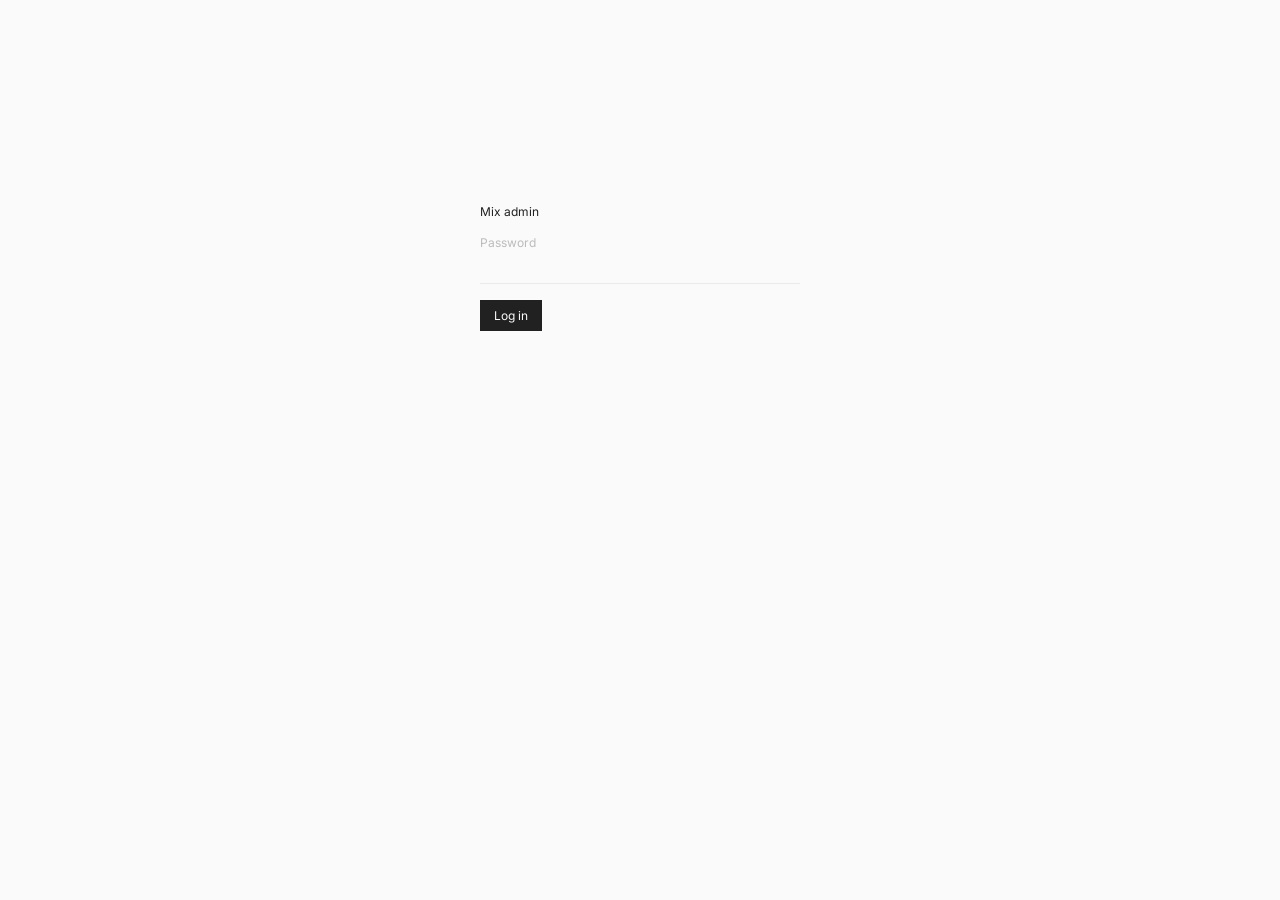
==== public/admin/index.html @ 064b612d "Deploy as a Cloudflare Worker with static assets instead of Pages Move the site into public/, replac" ====
<!DOCTYPE html>
<html lang="en">
<head>
  <meta charset="utf-8" />
  <meta name="viewport" content="width=device-width, initial-scale=1" />
  <meta name="robots" content="noindex, nofollow" />
  <title>Mix Admin</title>
  <link rel="preconnect" href="https://fonts.googleapis.com" />
  <link rel="preconnect" href="https://fonts.gstatic.com" crossorigin />
  <link href="https://fonts.googleapis.com/css2?family=Inter:wght@400&display=swap" rel="stylesheet" />
  <link rel="stylesheet" href="/styles.css" />
  <style>
    [hidden] { display: none !important; }
    body { padding: 24px; padding-bottom: 96px; }
    .wrap { max-width: 1100px; margin: 0 auto; display: flex; flex-direction: column; gap: 48px; }
    .top { display: flex; justify-content: space-between; align-items: baseline; gap: 12px; }
    h2 { font: inherit; color: var(--dark_gray); margin-bottom: 16px; }
    label { display: flex; flex-direction: column; gap: 6px; color: var(--dark_gray); }
    input, textarea {
      font: inherit; color: var(--black); background: transparent; border: 0;
      border-bottom: 1px solid var(--light_gray); padding: 6px 0; outline: none; border-radius: 0;
      transition: border-color .3s var(--ease);
    }
    input:focus, textarea:focus { border-color: var(--black); }
    textarea { resize: vertical; min-height: 40px; }
    input[type="file"] { border: 0; padding: 0; }
    .btn-solid {
      background: var(--black); color: var(--white); padding: 8px 14px; align-self: flex-start; justify-self: start;
      transition: background-color .35s var(--ease);
    }
    .btn-solid:hover:not(:disabled) { background: #555; }
    .btn-solid:disabled { opacity: .4; cursor: default; }
    .btn-line { padding: 4px 8px; background: var(--white); border: 1px solid var(--light_gray); }
    .btn-line:hover { border-color: var(--black); }
    .btn-danger { color: #b3261e; }
    .msg { min-height: 1.2em; }
    .msg.err { color: #b3261e; }
    .msg.ok { color: #2e7d32; }

    #login { max-width: 320px; margin: 20vh auto 0; display: flex; flex-direction: column; gap: 16px; }

    .add { display: grid; grid-template-columns: 220px 1fr; gap: 24px; }
    .drop {
      aspect-ratio: 1 / 1; background: var(--light_gray); display: flex; align-items: center; justify-content: center;
      text-align: center; color: var(--dark_gray); position: relative; cursor: pointer; overflow: hidden;
    }
    .drop img { position: absolute; inset: 0; width: 100%; height: 100%; object-fit: contain; }
    .drop.over { outline: 1px solid var(--black); }
    .drop input { position: absolute; inset: 0; opacity: 0; cursor: pointer; }
    .fields { display: grid; grid-template-columns: 1fr 1fr; gap: 16px 24px; align-content: start; }
    .fields .full { grid-column: 1 / -1; }
    .bar { height: 5px; background: var(--light_gray); position: relative; }
    .bar > div { position: absolute; inset: 0 auto 0 0; width: 0; background: var(--black); transition: width .2s linear; }

    .list { display: flex; flex-direction: column; }
    .row {
      display: grid; grid-template-columns: 56px 64px 1fr 100px 80px auto; gap: 16px; align-items: center;
      padding: 10px 0; border-top: 1px solid var(--light_gray);
    }
    .row img { width: 56px; height: 56px; object-fit: cover; background: var(--light_gray); }
    .row .actions { display: flex; gap: 8px; justify-content: flex-end; }
    .row .name { min-width: 0; overflow: hidden; text-overflow: ellipsis; white-space: nowrap; }
    .edit { grid-column: 1 / -1; display: grid; grid-template-columns: 1fr 1fr 1fr; gap: 12px 24px; padding: 8px 0 12px; }
    .edit .full { grid-column: 1 / -1; }
    .edit .actions { grid-column: 1 / -1; display: flex; gap: 8px; }

    @media (max-width: 700px) {
      body { padding: 16px; }
      .add { grid-template-columns: 1fr; }
      .drop { max-width: 260px; }
      .fields, .edit { grid-template-columns: 1fr; }
      .row { grid-template-columns: 48px 1fr auto; }
      .row img { width: 48px; height: 48px; }
      .row .id, .row .date, .row .dur { display: none; }
    }
  </style>
</head>
<body>
  <form id="login" hidden>
    <p>Mix admin</p>
    <label>Password <input id="pw" type="password" autocomplete="current-password" required /></label>
    <button class="btn-solid" type="submit">Log in</button>
    <p class="msg err" id="login-msg"></p>
  </form>

  <div class="wrap" id="app" hidden>
    <div class="top">
      <p>Mix admin</p>
      <p><a href="/" target="_blank">View site ↗</a> &nbsp; <button type="button" class="gray" id="logout">Log out</button></p>
    </div>

    <section>
      <h2>Add a mix</h2>
      <form class="add" id="add-form">
        <label class="drop" id="drop">
          <span id="drop-text">Drop cover image here<br />or click to choose</span>
          <img id="cover-preview" alt="" hidden />
          <input id="cover" type="file" accept="image/*" required />
        </label>
        <div class="fields">
          <label class="full">Audio file (MP3 or M4A)
            <input id="audio" type="file" accept="audio/*,.mp3,.m4a" required />
          </label>
          <label>Artist <input id="artist" type="text" required maxlength="200" /></label>
          <label>Date <input id="date" type="date" required /></label>
          <label>Duration <input id="duration" type="text" placeholder="filled in automatically" /></label>
          <label>Link (shown as "Work") <input id="link" type="url" placeholder="https://" /></label>
          <label class="full">Description (optional) <textarea id="description" maxlength="1000" rows="2"></textarea></label>
          <div class="full bar"><div id="progress"></div></div>
          <button class="btn-solid" type="submit" id="submit">Upload mix</button>
          <p class="msg full" id="add-msg"></p>
        </div>
      </form>
    </section>

    <section>
      <h2>Mixes <span id="count"></span></h2>
      <div class="list" id="list"></div>
    </section>
  </div>

  <script src="admin.js"></script>
</body>
</html>
---- styles.css ----
:root {
  --white: #fafafa;
  --black: #212121;
  --dark_gray: #bbbbbb;
  --light_gray: #eaeaea;
  --ease: cubic-bezier(0.15, 0, 0.25, 1);
  --ease2: cubic-bezier(0.55, 0, 0.2, 1);
  --bar: 42px;
  --drawer: 263px;
}

*, *::before, *::after { box-sizing: border-box; margin: 0; padding: 0; }
html, body { background: var(--white); }
body, button, a {
  font-family: "Inter", "Helvetica Neue", Arial, sans-serif;
  font-size: clamp(11px, 2vw, 12px);
  color: var(--black);
  -webkit-font-smoothing: antialiased;
  font-kerning: normal;
}
a, button {
  cursor: pointer; text-decoration: none; background: transparent; border: 0;
  -webkit-tap-highlight-color: transparent; user-select: none;
}
a, .gray { color: var(--dark_gray); }
a, button, .btn { transition: color .3s var(--ease), background-color .35s var(--ease); }
@media (hover: hover) {
  a:hover { color: var(--black); }
  .btn:hover { background-color: var(--light_gray); }
}
.tabular { font-feature-settings: "tnum"; }
img { display: block; }
::-webkit-scrollbar { width: 4px; }
::-webkit-scrollbar-track { background: var(--light_gray); }
::-webkit-scrollbar-thumb { background: var(--dark_gray); }
::selection { background: var(--dark_gray); color: var(--light_gray); }

/* Header */
.header {
  position: relative; z-index: 100; display: flex; justify-content: space-between;
  align-items: center; gap: 14px; padding: 24px 24px 0;
}
.header-info { display: flex; gap: 4px; flex-wrap: wrap; }
.header-buttons { position: fixed; right: 24px; display: flex; gap: 4px; align-items: center; }
.zoom { display: flex; width: 15px; height: 15px; }
.zoom rect { fill: var(--black); transition: fill .35s var(--ease); }
.zoom path { fill: var(--white); }
@media (hover: hover) { .zoom:hover rect { fill: var(--dark_gray); } }
.zoom:disabled { opacity: .35; cursor: default; }

/* Grid */
.grid {
  margin-top: 96px; padding: 0 24px; display: grid; gap: 24px;
  grid-template-columns: repeat(var(--cols, 4), minmax(0, 1fr));
}
.spacer { height: 50vh; }
.card { display: flex; flex-direction: column; gap: 6px; min-width: 0; opacity: 0; animation: fade .75s var(--ease) forwards; }
@keyframes fade { to { opacity: 1; } }

.cover-wrap { position: relative; aspect-ratio: 1 / 1; background: var(--light_gray); }
.cover { width: 100%; height: 100%; object-fit: contain; opacity: 0; transition: opacity .75s var(--ease); }
.cover.loaded { opacity: 1; }

.overlay {
  position: absolute; inset: 0; z-index: 1; display: flex; flex-direction: column; gap: 12px;
  justify-content: center; align-items: center; opacity: 0; transition: opacity .5s var(--ease);
}
.overlay > button { padding: 4px 8px; background: var(--white); white-space: nowrap; }
@media (hover: hover) {
  .cover-wrap:hover > .overlay { opacity: 1; background: rgba(255,255,255,.15); backdrop-filter: blur(4px); -webkit-backdrop-filter: blur(4px); }
}
.cover-wrap.touched > .overlay { opacity: 1; background: rgba(255,255,255,.15); backdrop-filter: blur(4px); -webkit-backdrop-filter: blur(4px); }
@media (hover: none) { .cover-wrap:not(.touched) > .overlay > button { pointer-events: none; } }

.info {
  position: absolute; inset: 0; z-index: 3; background: var(--light_gray); display: flex;
  flex-direction: column; gap: 6px; align-items: center; justify-content: center; text-align: center;
  padding: 12px; overflow: hidden; opacity: 0; pointer-events: none; transition: opacity .35s var(--ease); line-height: 1.3;
}
.info a { color: var(--black); display: inline-flex; align-items: center; gap: 4px; }
.info .desc { color: var(--black); max-width: 80%; }
.card.show-info .info { opacity: 1; pointer-events: all; }

.tag, .close {
  position: absolute; top: -1px; z-index: 2; background: var(--white); line-height: 11px;
  padding-bottom: 6px; opacity: 0; transition: opacity .5s var(--ease); pointer-events: none;
}
.tag { left: 0; padding-right: 6px; }
.close { right: 0; padding-left: 6px; z-index: 4; }
.card.playing .tag-now, .card.queued .tag-queue, .card.show-info .close { opacity: 1; }
.card.show-info .close { pointer-events: all; }
.card.playing.show-info .tag-now, .card.queued.show-info .tag-queue { opacity: 0; }
@media (hover: hover) { .close:hover { color: var(--dark_gray); } }

.details { display: flex; justify-content: space-between; gap: 12px; }
.details > div { display: flex; gap: 12px; min-width: 0; }
.details .artist { overflow: hidden; text-overflow: ellipsis; white-space: nowrap; }

/* Progress */
.progress {
  position: fixed; z-index: 101; left: 24px; right: 24px; height: 5px;
  bottom: calc(var(--bar) - 0.2px); transition: bottom .75s var(--ease2);
}
.progress-buffer, .progress-fill { position: absolute; left: 0; top: 0; height: 100%; width: 0; transition: width .25s linear; }
.progress-buffer { background: var(--light_gray); }
.progress-fill { background: var(--black); }
.progress-slider { position: absolute; inset: -4px 0; width: 100%; height: 13px; opacity: 0; cursor: pointer; margin: 0; }
body.drawer-open .progress { bottom: calc(var(--bar) + var(--drawer) - 0.5px); }

/* Player */
.player {
  position: fixed; z-index: 100; left: 0; right: 0; bottom: 0; background: var(--white);
  padding: 0 24px; height: var(--bar); overflow: hidden; transition: height .75s var(--ease2);
  display: flex; flex-direction: column;
}
body.drawer-open .player { height: calc(var(--bar) + var(--drawer)); }
.player-bar { display: flex; justify-content: space-between; align-items: center; min-height: var(--bar); gap: 24px; }
.controls { display: flex; align-items: center; gap: 12px; min-width: 0; }
.controls button { display: flex; align-items: center; }
.controls svg *, .controls svg { fill: var(--black); transition: fill .35s var(--ease); }
@media (hover: hover) { .controls button:hover svg * { fill: var(--dark_gray); } }
#play { width: 14px; }
.now-title { margin-left: 12px; white-space: nowrap; overflow: hidden; text-overflow: ellipsis; color: var(--dark_gray); }
.options { display: flex; align-items: center; gap: 24px; white-space: nowrap; }
.options button { display: flex; color: var(--black); }
@media (hover: hover) { .options button:hover { color: var(--dark_gray); } }
.chevron { transition: transform .75s var(--ease2); }
body.drawer-open .chevron { transform: rotate(180deg); }

.drawer { display: flex; justify-content: space-between; gap: 24px; padding: 12px 0 0; height: var(--drawer); }
.queue-col { width: 33%; display: flex; flex-direction: column; gap: 12px; position: relative; min-height: 0; }
.queue-header { display: flex; justify-content: space-between; }
@media (hover: hover) { .queue-header button:hover { color: var(--black); } }
.queue-items { list-style: none; overflow-y: auto; scrollbar-width: none; display: flex; flex-direction: column; gap: 12px; padding-bottom: 24px; }
.queue-items::-webkit-scrollbar { display: none; }
.queue-col::after { content: ""; position: absolute; inset: 0; pointer-events: none; background: linear-gradient(0deg, var(--white), rgba(250,250,250,0) 33%); }
.queue-items li { display: flex; gap: 12px; align-items: center; cursor: grab; position: relative; }
.queue-items li .num { width: 52px; color: var(--dark_gray); flex: none; }
.queue-items li .t { flex: 1; overflow: hidden; text-overflow: ellipsis; white-space: nowrap; }
.queue-items li .x { opacity: 0; color: var(--dark_gray); transition: opacity .5s var(--ease); }
.queue-items li.current .t::before { content: "▸ "; }
.queue-items li.dragging { opacity: .4; }
@media (hover: hover) { .queue-items li:hover .x { opacity: 1; } .queue-items li .x:hover { color: var(--black); } }
.queue-empty { color: var(--dark_gray); }
.cover-col { width: 33%; display: flex; justify-content: flex-end; }
.cover-col img { height: 212px; width: auto; aspect-ratio: 1 / 1; object-fit: contain; }
.cover-col img:not([src]) { visibility: hidden; }

@media (max-width: 1439px) { .queue-col, .cover-col { width: 50%; } }

/* Mobile */
@media (max-width: 599px) {
  :root { --bar: 40px; --drawer: 216px; }
  .header { align-items: flex-start; padding: 12px 12px 0; }
  .header-info { flex-direction: column; gap: 0; }
  .header-buttons { right: 15px; gap: 7px; }
  .zoom, .zoom svg { width: 19px; height: 19px; }
  .grid { margin-top: 48px; padding: 0 15px; gap: 15px; row-gap: 30px; }
  .details { flex-direction: column; gap: 0; }
  .details > div { justify-content: space-between; flex-wrap: wrap; row-gap: 0; gap: 6px; }
  .details .artist { order: 3; width: 100%; }
  .details .dur-desktop { display: none; }
  .progress { left: 0; right: 0; height: 6px; }
  .player { padding: 0 15px; }
  .controls { gap: 16px; }
  .now-title { display: none; }
  .cover-col { display: none; }
  .info .desc { display: none; }
  .queue-col { width: 100%; }
}
@media (min-width: 600px) { .details .dur-mobile { display: none; } }
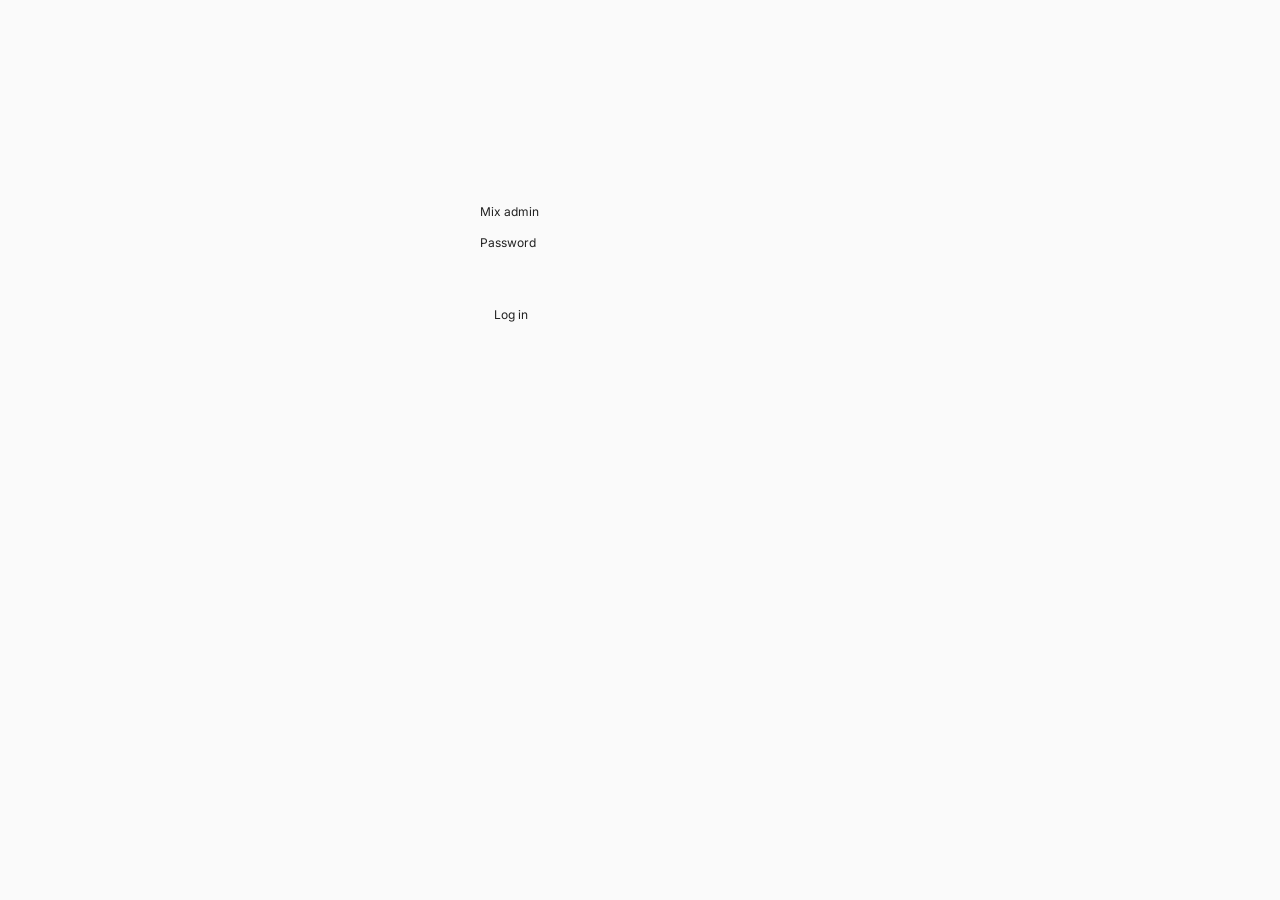
==== commit cc544b3e: "Switch to dark colour scheme, remove grid size buttons, add live dot The playing mix gets a blinking" ====
--- a/public/admin/index.html
+++ b/public/admin/index.html
@@ -14,50 +14,50 @@
     body { padding: 24px; padding-bottom: 96px; }
     .wrap { max-width: 1100px; margin: 0 auto; display: flex; flex-direction: column; gap: 48px; }
     .top { display: flex; justify-content: space-between; align-items: baseline; gap: 12px; }
-    h2 { font: inherit; color: var(--dark_gray); margin-bottom: 16px; }
-    label { display: flex; flex-direction: column; gap: 6px; color: var(--dark_gray); }
+    h2 { font: inherit; color: var(--muted); margin-bottom: 16px; }
+    label { display: flex; flex-direction: column; gap: 6px; color: var(--muted); }
     input, textarea {
-      font: inherit; color: var(--black); background: transparent; border: 0;
-      border-bottom: 1px solid var(--light_gray); padding: 6px 0; outline: none; border-radius: 0;
+      font: inherit; color: var(--fg); background: transparent; border: 0;
+      border-bottom: 1px solid var(--surface); padding: 6px 0; outline: none; border-radius: 0;
       transition: border-color .3s var(--ease);
     }
-    input:focus, textarea:focus { border-color: var(--black); }
+    input:focus, textarea:focus { border-color: var(--fg); }
     textarea { resize: vertical; min-height: 40px; }
     input[type="file"] { border: 0; padding: 0; }
     .btn-solid {
-      background: var(--black); color: var(--white); padding: 8px 14px; align-self: flex-start; justify-self: start;
+      background: var(--fg); color: var(--bg); padding: 8px 14px; align-self: flex-start; justify-self: start;
       transition: background-color .35s var(--ease);
     }
-    .btn-solid:hover:not(:disabled) { background: #555; }
+    .btn-solid:hover:not(:disabled) { background: var(--muted); }
     .btn-solid:disabled { opacity: .4; cursor: default; }
-    .btn-line { padding: 4px 8px; background: var(--white); border: 1px solid var(--light_gray); }
-    .btn-line:hover { border-color: var(--black); }
-    .btn-danger { color: #b3261e; }
+    .btn-line { padding: 4px 8px; background: var(--bg); border: 1px solid var(--surface); }
+    .btn-line:hover { border-color: var(--fg); }
+    .btn-danger { color: #ff6b6b; }
     .msg { min-height: 1.2em; }
-    .msg.err { color: #b3261e; }
-    .msg.ok { color: #2e7d32; }
+    .msg.err { color: #ff6b6b; }
+    .msg.ok { color: #6fcf7a; }
 
     #login { max-width: 320px; margin: 20vh auto 0; display: flex; flex-direction: column; gap: 16px; }
 
     .add { display: grid; grid-template-columns: 220px 1fr; gap: 24px; }
     .drop {
-      aspect-ratio: 1 / 1; background: var(--light_gray); display: flex; align-items: center; justify-content: center;
-      text-align: center; color: var(--dark_gray); position: relative; cursor: pointer; overflow: hidden;
+      aspect-ratio: 1 / 1; background: var(--surface); display: flex; align-items: center; justify-content: center;
+      text-align: center; color: var(--muted); position: relative; cursor: pointer; overflow: hidden;
     }
     .drop img { position: absolute; inset: 0; width: 100%; height: 100%; object-fit: contain; }
-    .drop.over { outline: 1px solid var(--black); }
+    .drop.over { outline: 1px solid var(--fg); }
     .drop input { position: absolute; inset: 0; opacity: 0; cursor: pointer; }
     .fields { display: grid; grid-template-columns: 1fr 1fr; gap: 16px 24px; align-content: start; }
     .fields .full { grid-column: 1 / -1; }
-    .bar { height: 5px; background: var(--light_gray); position: relative; }
-    .bar > div { position: absolute; inset: 0 auto 0 0; width: 0; background: var(--black); transition: width .2s linear; }
+    .bar { height: 5px; background: var(--surface); position: relative; }
+    .bar > div { position: absolute; inset: 0 auto 0 0; width: 0; background: var(--fg); transition: width .2s linear; }
 
     .list { display: flex; flex-direction: column; }
     .row {
-      display: grid; grid-template-columns: 56px 64px 1fr 100px 80px auto; gap: 16px; align-items: center;
-      padding: 10px 0; border-top: 1px solid var(--light_gray);
+      display: grid; grid-template-columns: 56px 1fr 100px 80px auto; gap: 16px; align-items: center;
+      padding: 10px 0; border-top: 1px solid var(--surface);
     }
-    .row img { width: 56px; height: 56px; object-fit: cover; background: var(--light_gray); }
+    .row img { width: 56px; height: 56px; object-fit: cover; background: var(--surface); }
     .row .actions { display: flex; gap: 8px; justify-content: flex-end; }
     .row .name { min-width: 0; overflow: hidden; text-overflow: ellipsis; white-space: nowrap; }
     .edit { grid-column: 1 / -1; display: grid; grid-template-columns: 1fr 1fr 1fr; gap: 12px 24px; padding: 8px 0 12px; }
@@ -71,7 +71,7 @@
       .fields, .edit { grid-template-columns: 1fr; }
       .row { grid-template-columns: 48px 1fr auto; }
       .row img { width: 48px; height: 48px; }
-      .row .id, .row .date, .row .dur { display: none; }
+      .row .date, .row .dur { display: none; }
     }
   </style>
 </head>
@@ -101,11 +101,10 @@
           <label class="full">Audio file (MP3 or M4A)
             <input id="audio" type="file" accept="audio/*,.mp3,.m4a" required />
           </label>
-          <label>Artist <input id="artist" type="text" required maxlength="200" /></label>
+          <label>Name <input id="artist" type="text" required maxlength="200" /></label>
           <label>Date <input id="date" type="date" required /></label>
-          <label>Duration <input id="duration" type="text" placeholder="filled in automatically" /></label>
-          <label>Link (shown as "Work") <input id="link" type="url" placeholder="https://" /></label>
-          <label class="full">Description (optional) <textarea id="description" maxlength="1000" rows="2"></textarea></label>
+          <label class="full">Length <input id="duration" type="text" placeholder="filled in automatically" /></label>
+          <label class="full">Description (shown when the player bar is expanded) <textarea id="description" maxlength="1000" rows="3"></textarea></label>
           <div class="full bar"><div id="progress"></div></div>
           <button class="btn-solid" type="submit" id="submit">Upload mix</button>
           <p class="msg full" id="add-msg"></p>
